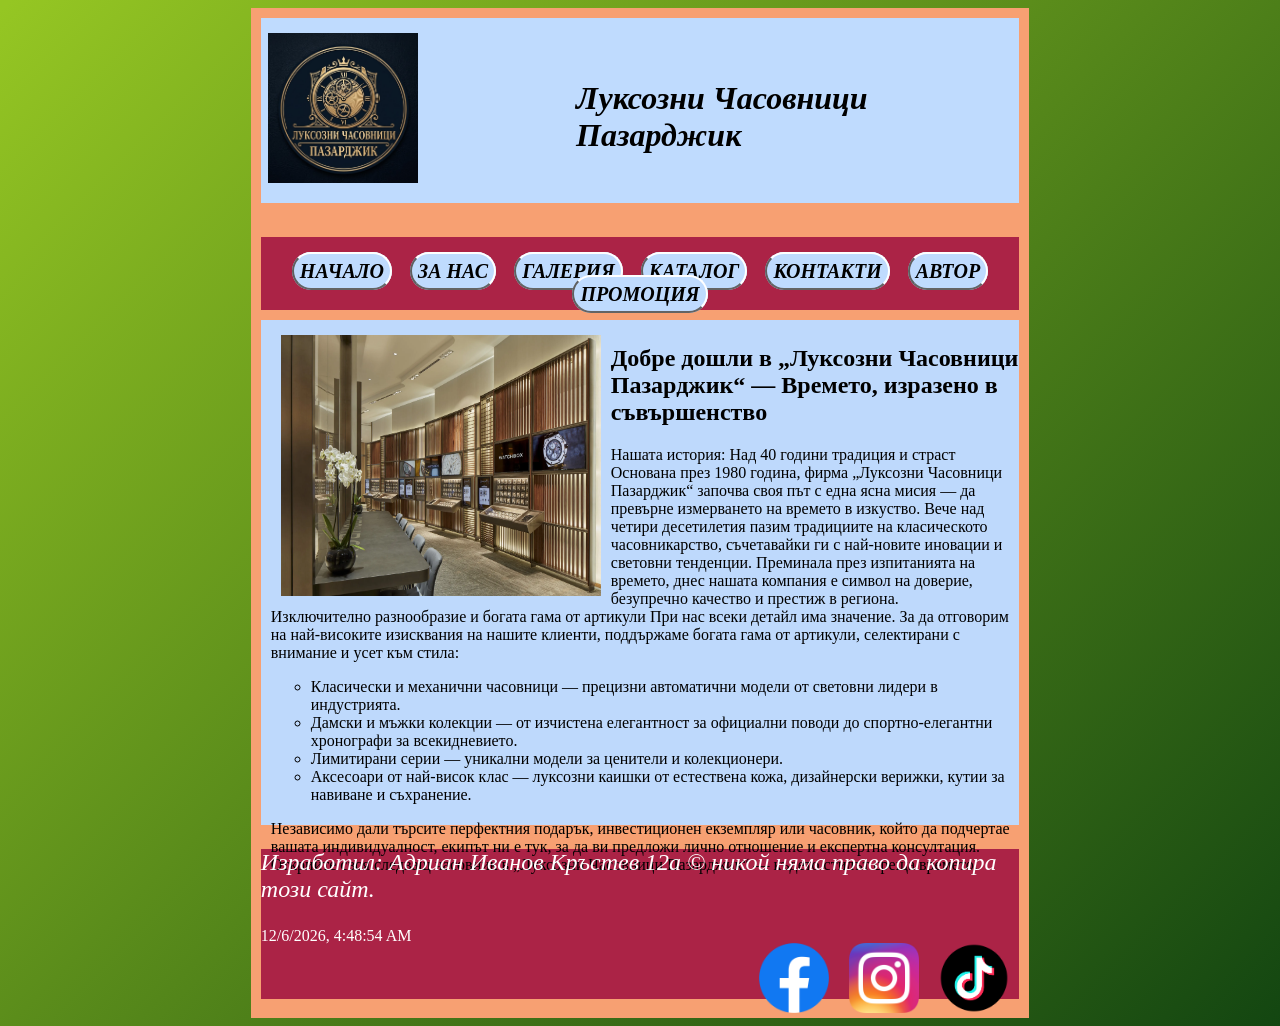
==== index.html @ 212fb82c "update" ====
<!doctype html>
<html>
<head>
<meta charset="utf-8">
<title>Watches</title>
<link href="style.css" rel="stylesheet" type="text/css">
	<link rel="icon" type="image/x-icon" href="img/favicon_io/favicon.ico">
</head>

<body>
<div id="wrapper">
	<header id="header">
    <img id="left" src="img/logo.png" width="150" height="150" alt=""/>
	<h1 id="align">Луксозни Часовници Пазарджик</h1>
	</header>
  <nav id="menu"><strong id="center"><a href="#">НАЧАЛО</a> <a href="#">ЗА НАС</a> <a href="#">ГАЛЕРИЯ</a> <a href="#">КАТАЛОГ</a> <a href="#">КОНТАКТИ</a> <a href="#">АВТОР</a> <a href="#">ПРОМОЦИЯ</a></strong></nav>
  <main id="main">
	<img id="aliign" src="img/store.png" width="320" height="261" alt=""/> 
	<h2>Добре дошли в „Луксозни Часовници Пазарджик“ — Времето, изразено в съвършенство</h2>
	  <p>Нашата история: Над 40 години традиция и страст
Основана през 1980 година, фирма „Луксозни Часовници Пазарджик“ започва своя път с една ясна мисия — да превърне измерването на времето в изкуство. Вече над четири десетилетия пазим традициите на класическото часовникарство, съчетавайки ги с най-новите иновации и световни тенденции. Преминала през изпитанията на времето, днес нашата компания е символ на доверие, безупречно качество и престиж в региона.<br>


Изключително разнообразие и богата гама от артикули
При нас всеки детайл има значение. За да отговорим на най-високите изисквания на нашите клиенти, поддържаме богата гама от артикули, селектирани с внимание и усет към стила:</p>
	  <ul><li>Класически и механични часовници — прецизни автоматични модели от световни лидери в индустрията.</li>

<li>Дамски и мъжки колекции — от изчистена елегантност за официални поводи до спортно-елегантни хронографи за всекидневието.
</li>
<li>Лимитирани серии — уникални модели за ценители и колекционери.</li>

<li>Аксесоари от най-висок клас — луксозни каишки от естествена кожа, дизайнерски верижки, кутии за навиване и съхранение.</li></ul>
	  <p>Независимо дали търсите перфектния подарък, инвестиционен екземпляр или часовник, който да подчертае вашата индивидуалност, екипът ни е тук, за да ви предложи лично отношение и експертна консултация.<br>


Открийте своя следващ часовник в „Луксозни Часовници Пазарджик“ — където стилът среща времето.</p>
	</main>
  <footer id="footer">
	  
	<p id="size">Изработил: Адриан Иванов Кръстев 12а &copy; никой няма право да копира този сайт.</p>
	  
    <div class="icon"><a href="https://www.tiktok.com/@worldmacins" target="_self"><img src="img/tiktok-icon-free-png.webp" width="70" height="70" alt="ticktock"/></a></div>
	  
  <div class="icon"><a href="https://www.instagram.com/adikr88/" target="_self"><img src="img/Instagram_icon.png" width="70" height="70" alt="insta"/></a></div>
	
<div class="icon"><a href="https://www.facebook.com/profile.php?id=100041481893271&locale=bg_BG" target="_self"><img src="img/Facebook_Logo_(2019).png" width="70" height="70" alt="facebook"/></a></div>
    <div id="time"><p id="datetime"></p>
<script>
  // Get current date and time
  var now = new Date();
  var datetime = now.toLocaleString();
  // Insert date and time into HTML
  document.getElementById("datetime").innerHTML = datetime;
</script>
</div>

  </footer>
</div>
</body>
</html>
---- style.css ----
@charset "utf-8";
body {
    background-image: -webkit-linear-gradient(315deg,rgba(149,198,35,1.00) 0.41%,rgba(19,70,17,1.00) 100%);
    background-image: -moz-linear-gradient(315deg,rgba(149,198,35,1.00) 0.41%,rgba(19,70,17,1.00) 100%);
    background-image: -o-linear-gradient(315deg,rgba(149,198,35,1.00) 0.41%,rgba(19,70,17,1.00) 100%);
    background-image: linear-gradient(135deg,rgba(149,198,35,1.00) 0.41%,rgba(19,70,17,1.00) 100%);
}
#wrapper {
    height: 1000px;
    width: 60%;
    background-color: #F7A072;
    margin-left: auto;
    margin-right: auto;
    padding-left: 10px;
    padding-top: 10px;
    padding-right: 10px;
    padding-bottom: 0px;
}
#wrapper #header {
    background-color: #BFDBFE;
    height: 17%;
    padding-top: 2%;
    padding-left: 1%;
    color: #000000;
}
#wrapper #header #left {
    float: left;
    padding-right: 21%;
    color: #000000;
}
#wrapper #menu {
    background-color: #AB2346;
    height: 5%;
    color: #FFFFFF;
    font-style: italic;
    text-align: center;
    padding-top: 3%;
    margin-top: 34px;
}
#menu #center a {
    text-decoration: none;
    color: #000000;
    font-size: 20px;
    padding-top: 6px;
    padding-bottom: 6px;
    padding-left: 6px;
    padding-right: 6px;
    margin-right: 7px;
    margin-left: 7px;
    background-color: #BFDBFE;
    border-width: 2px;
    border-style: solid;
    border-color: #FFFFFF #FFFFFF #646464 #5F5F5F;
    border-radius: 30px;
    transition: 0.3s;
}
#wrapper #main {
    margin-top: 10px;
    background-color: #BED9FC;
    height: 500px;
    padding-top: 5px;
    padding-left: 10px;
}
#wrapper #main ul {
	list-style: circle;
}



#menu #center a:hover{
    background-color: #3D526B;
    border-width: 2px;
    border-style: solid;
    border-bottom-color: #000000;
    border-left-color: #000000;
    color: #FFFFFF;
    -webkit-box-shadow: 2px 5px 5px -2px #31436A;
    box-shadow: 2px 5px 5px -2px #31436A;
	
}


#wrapper #header #align {
    padding-top: 25px;
    font-style: italic;
    color: #000000;
}
#wrapper #main #aliign {
    padding-left: 10px;
    padding-right: 10px;
    padding-top: 10px;
    float: left;
}
#wrapper #footer {
    clear: none;
    height: 150px;
    background-color: #AB2346;
    margin-top: 12px;
    color: #FFFFFF;

}
#wrapper #footer .icon {
    width: 70px;
    height: 70px;
    float: right;
    margin-left: 10px;
    margin-right: 10px;
    transition: ease 0.3s;
    margin-top: 16px;
}

#wrapper #footer .icon:hover{
	
	transform: translateY(-5px);
}


#wrapper #footer #size {
    font-size: 24px;
    font-style: oblique;
}
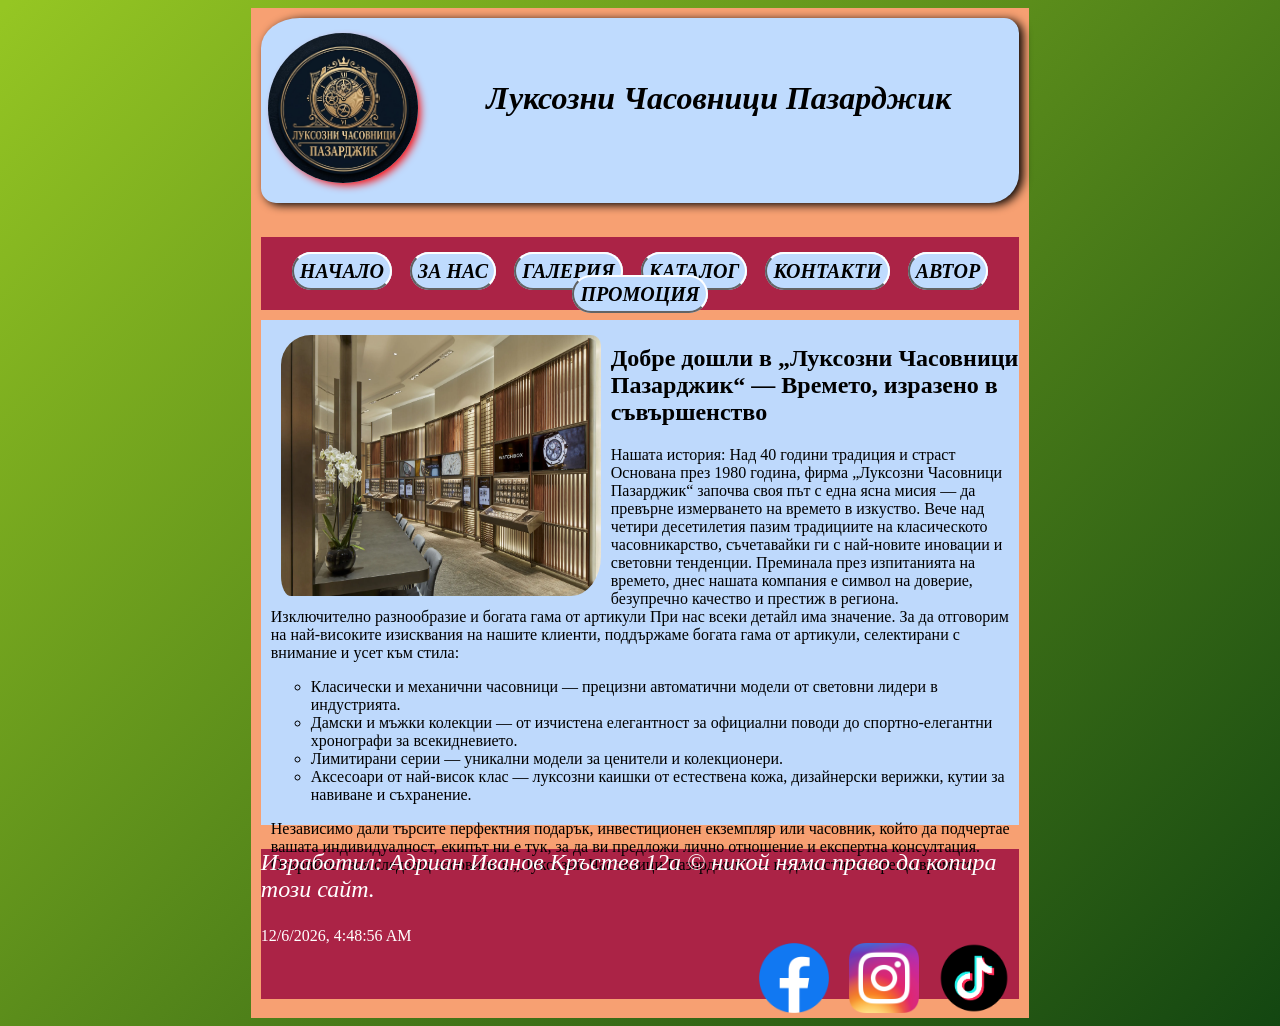
==== commit 992d7d91: "update" ====
--- a/index.html
+++ b/index.html
@@ -2,7 +2,7 @@
 <html>
 <head>
 <meta charset="utf-8">
-<title>Watches</title>
+<title>Начало</title>
 <link href="style.css" rel="stylesheet" type="text/css">
 	<link rel="icon" type="image/x-icon" href="img/favicon_io/favicon.ico">
 </head>
@@ -13,7 +13,8 @@
     <img id="left" src="img/logo.png" width="150" height="150" alt=""/>
 	<h1 id="align">Луксозни Часовници Пазарджик</h1>
 	</header>
-  <nav id="menu"><strong id="center"><a href="#">НАЧАЛО</a> <a href="#">ЗА НАС</a> <a href="#">ГАЛЕРИЯ</a> <a href="#">КАТАЛОГ</a> <a href="#">КОНТАКТИ</a> <a href="#">АВТОР</a> <a href="#">ПРОМОЦИЯ</a></strong></nav>
+  <nav id="menu"><strong id="center"><a href="index.html">НАЧАЛО</a> 
+	  <a href="aboutUs.html">ЗА НАС</a> <a href="gallery.html">ГАЛЕРИЯ</a> <a href="catalog.html">КАТАЛОГ</a> <a href="#">КОНТАКТИ</a> <a href="author.html">АВТОР</a> <a href="promotion.html">ПРОМОЦИЯ</a></strong></nav>
   <main id="main">
 	<img id="aliign" src="img/store.png" width="320" height="261" alt=""/> 
 	<h2>Добре дошли в „Луксозни Часовници Пазарджик“ — Времето, изразено в съвършенство</h2>
--- a/style.css
+++ b/style.css
@@ -22,11 +22,17 @@
     padding-top: 2%;
     padding-left: 1%;
     color: #000000;
+    border-radius: 39px 15px 30px / 30px 15px;
+    -webkit-box-shadow: 4px 2px 10px 0px;
+    box-shadow: 4px 2px 10px 0px;
 }
+
 #wrapper #header #left {
     float: left;
-    padding-right: 21%;
     color: #000000;
+    border-radius: 50%;
+    -webkit-box-shadow: 4px 4px 8px -2px #FF0000;
+    box-shadow: 4px 4px 8px -2px #FF0000;
 }
 #wrapper #menu {
     background-color: #AB2346;
@@ -84,12 +90,14 @@
     padding-top: 25px;
     font-style: italic;
     color: #000000;
+    text-align: center;
 }
 #wrapper #main #aliign {
     padding-left: 10px;
     padding-right: 10px;
     padding-top: 10px;
     float: left;
+    border-radius: 40px 20px;
 }
 #wrapper #footer {
     clear: none;
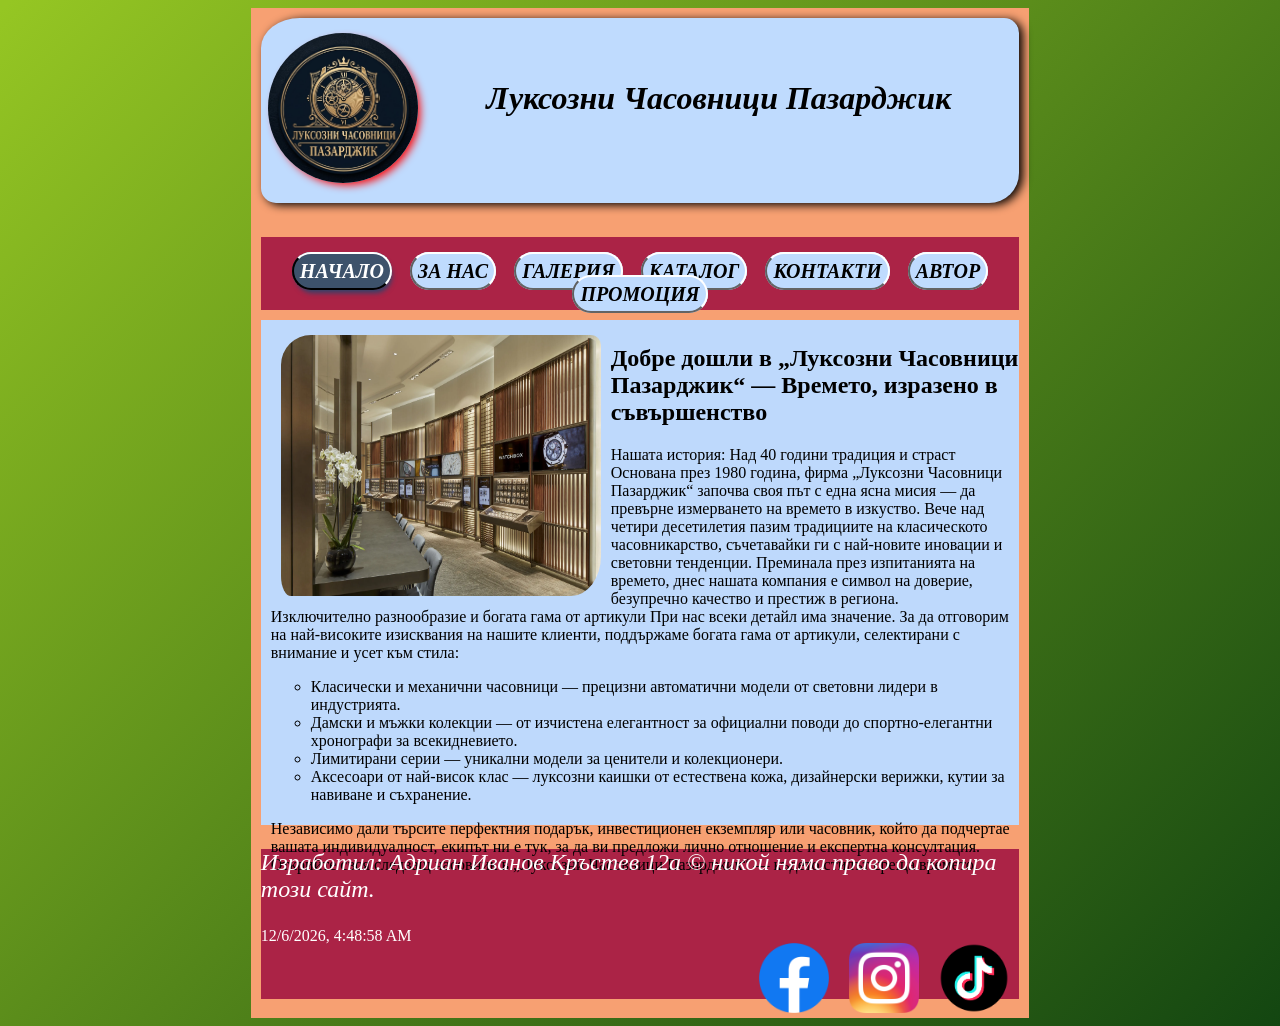
==== commit c64cc28b: "update" ====
--- a/index.html
+++ b/index.html
@@ -13,7 +13,7 @@
     <img id="left" src="img/logo.png" width="150" height="150" alt=""/>
 	<h1 id="align">Луксозни Часовници Пазарджик</h1>
 	</header>
-  <nav id="menu"><strong id="center"><a href="index.html">НАЧАЛО</a> 
+  <nav id="menu"><strong id="center"><a href="index.html" class="align">НАЧАЛО</a> 
 	  <a href="aboutUs.html">ЗА НАС</a> <a href="gallery.html">ГАЛЕРИЯ</a> <a href="catalog.html">КАТАЛОГ</a> <a href="#">КОНТАКТИ</a> <a href="author.html">АВТОР</a> <a href="promotion.html">ПРОМОЦИЯ</a></strong></nav>
   <main id="main">
 	<img id="aliign" src="img/store.png" width="320" height="261" alt=""/> 
--- a/style.css
+++ b/style.css
@@ -73,7 +73,9 @@
 
 
 
-#menu #center a:hover{
+#menu #center a:hover,
+#menu #center a.align
+{
     background-color: #3D526B;
     border-width: 2px;
     border-style: solid;
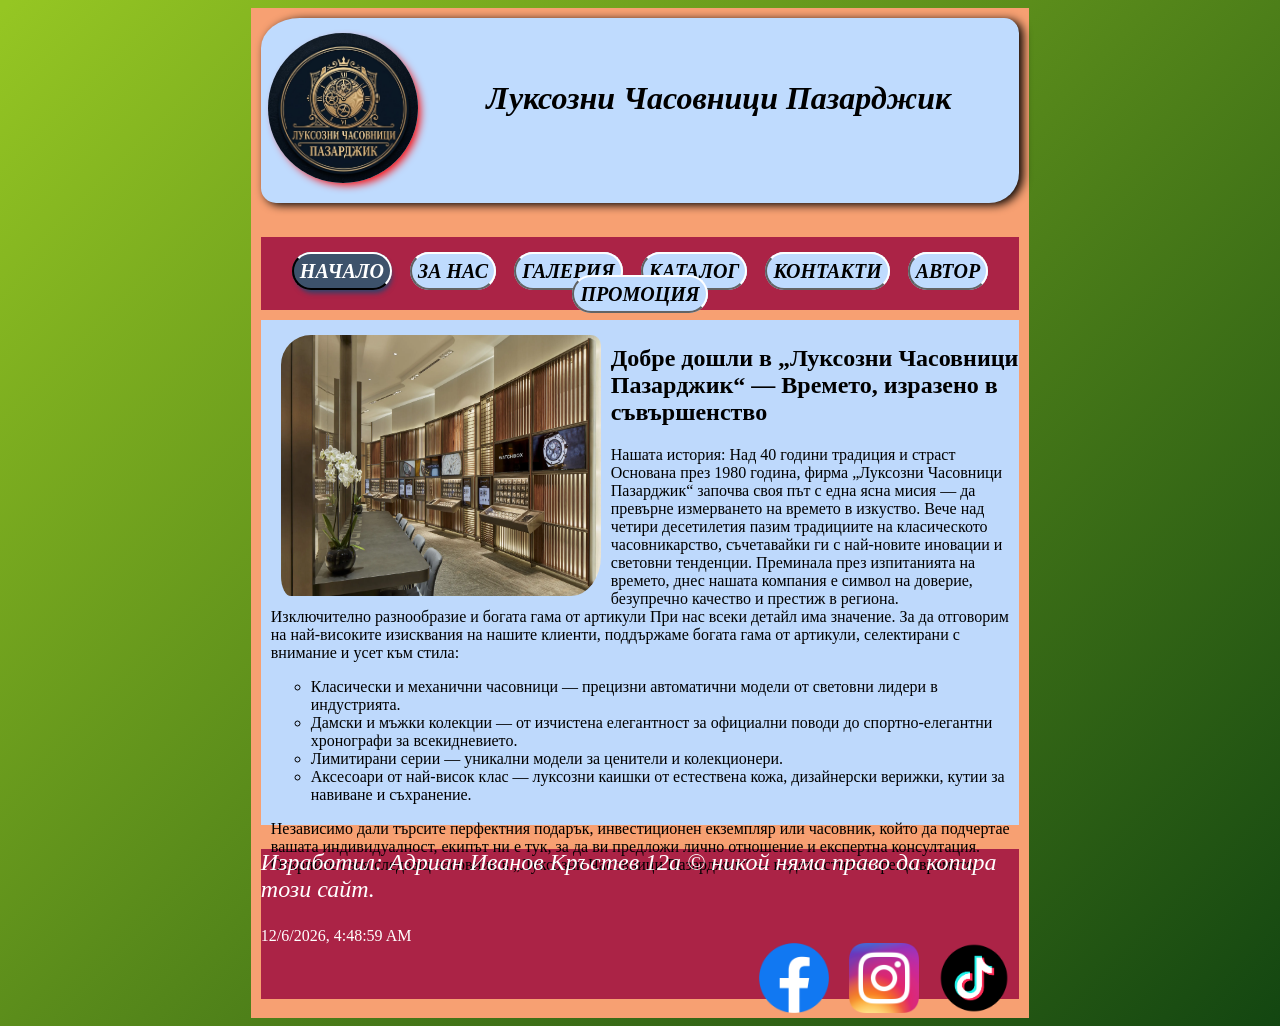
==== commit c67f3628: "i made a mistake" ====
--- a/index.html
+++ b/index.html
@@ -14,7 +14,9 @@
 	<h1 id="align">Луксозни Часовници Пазарджик</h1>
 	</header>
   <nav id="menu"><strong id="center"><a href="index.html" class="align">НАЧАЛО</a> 
-	  <a href="aboutUs.html">ЗА НАС</a> <a href="gallery.html">ГАЛЕРИЯ</a> <a href="catalog.html">КАТАЛОГ</a> <a href="#">КОНТАКТИ</a> <a href="author.html">АВТОР</a> <a href="promotion.html">ПРОМОЦИЯ</a></strong></nav>
+	  <a href="aboutUs.html">ЗА НАС</a> <a href="gallery.html">ГАЛЕРИЯ</a> <a href="catalog.html">КАТАЛОГ</a> 
+	  <a href="#">КОНТАКТИ</a> 
+	  <a href="author.html">АВТОР</a> <a href="promotion.html">ПРОМОЦИЯ</a></strong></nav>
   <main id="main">
 	<img id="aliign" src="img/store.png" width="320" height="261" alt=""/> 
 	<h2>Добре дошли в „Луксозни Часовници Пазарджик“ — Времето, изразено в съвършенство</h2>
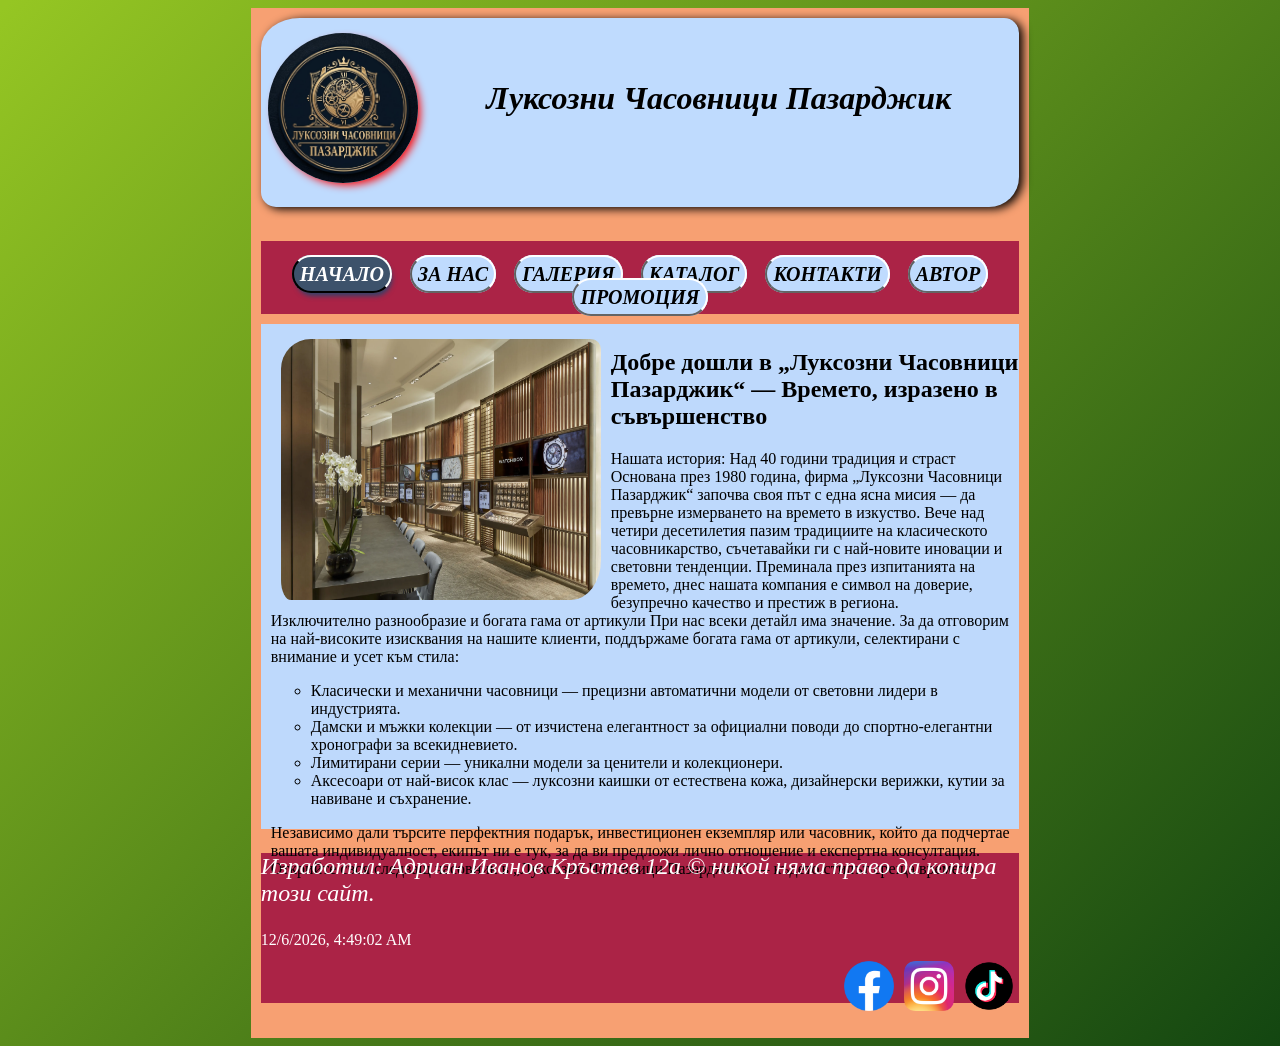
==== commit 4080641d: "update" ====
--- a/index.html
+++ b/index.html
@@ -42,20 +42,26 @@
 	  
 	<p id="size">Изработил: Адриан Иванов Кръстев 12а &copy; никой няма право да копира този сайт.</p>
 	  
-    <div class="icon"><a href="https://www.tiktok.com/@worldmacins" target="_self"><img src="img/tiktok-icon-free-png.webp" width="70" height="70" alt="ticktock"/></a></div>
+    <div class="icon"><a href="https://www.tiktok.com/@worldmacins" target="_self"><img src="img/tiktok-icon-free-png.webp" width="50" height="50" alt="ticktock"/></a></div>
 	  
-  <div class="icon"><a href="https://www.instagram.com/adikr88/" target="_self"><img src="img/Instagram_icon.png" width="70" height="70" alt="insta"/></a></div>
+  <div class="icon"><a href="https://www.instagram.com/adikr88/" target="_self"><img src="img/Instagram_icon.png" width="50" height="50" alt="insta"/></a></div>
 	
-<div class="icon"><a href="https://www.facebook.com/profile.php?id=100041481893271&locale=bg_BG" target="_self"><img src="img/Facebook_Logo_(2019).png" width="70" height="70" alt="facebook"/></a></div>
-    <div id="time"><p id="datetime"></p>
-<script>
-  // Get current date and time
-  var now = new Date();
-  var datetime = now.toLocaleString();
-  // Insert date and time into HTML
-  document.getElementById("datetime").innerHTML = datetime;
-</script>
-</div>
+<div class="icon"><a href="https://www.facebook.com/profile.php?id=100041481893271&locale=bg_BG" target="_self"><img src="img/Facebook_Logo_(2019).png" width="50" height="50" alt="facebook"/></a></div>
+    <div id="datetime"></div>
+
+    <script>
+        // Функция за обновяване на датата и часа
+        function updateDateTime() {
+            const now = new Date();
+            document.getElementById('datetime').innerHTML = now.toLocaleString();
+        }
+
+        // Извикване на функцията веднага след зареждане на страницата
+        updateDateTime();
+
+        // Обновяване на датата и часа на всеки 1 секунда
+        setInterval(updateDateTime, 1000);
+    </script>
 
   </footer>
 </div>
--- a/style.css
+++ b/style.css
@@ -6,7 +6,7 @@
     background-image: linear-gradient(135deg,rgba(149,198,35,1.00) 0.41%,rgba(19,70,17,1.00) 100%);
 }
 #wrapper {
-    height: 1000px;
+    height: 1020px;
     width: 60%;
     background-color: #F7A072;
     margin-left: auto;
@@ -110,13 +110,13 @@
 
 }
 #wrapper #footer .icon {
-    width: 70px;
-    height: 70px;
+    width: 50px;
+    height: 50px;
     float: right;
-    margin-left: 10px;
-    margin-right: 10px;
+    margin-left: 5px;
+    margin-right: 5px;
     transition: ease 0.3s;
-    margin-top: 16px;
+    margin-top: 30px;
 }
 
 #wrapper #footer .icon:hover{
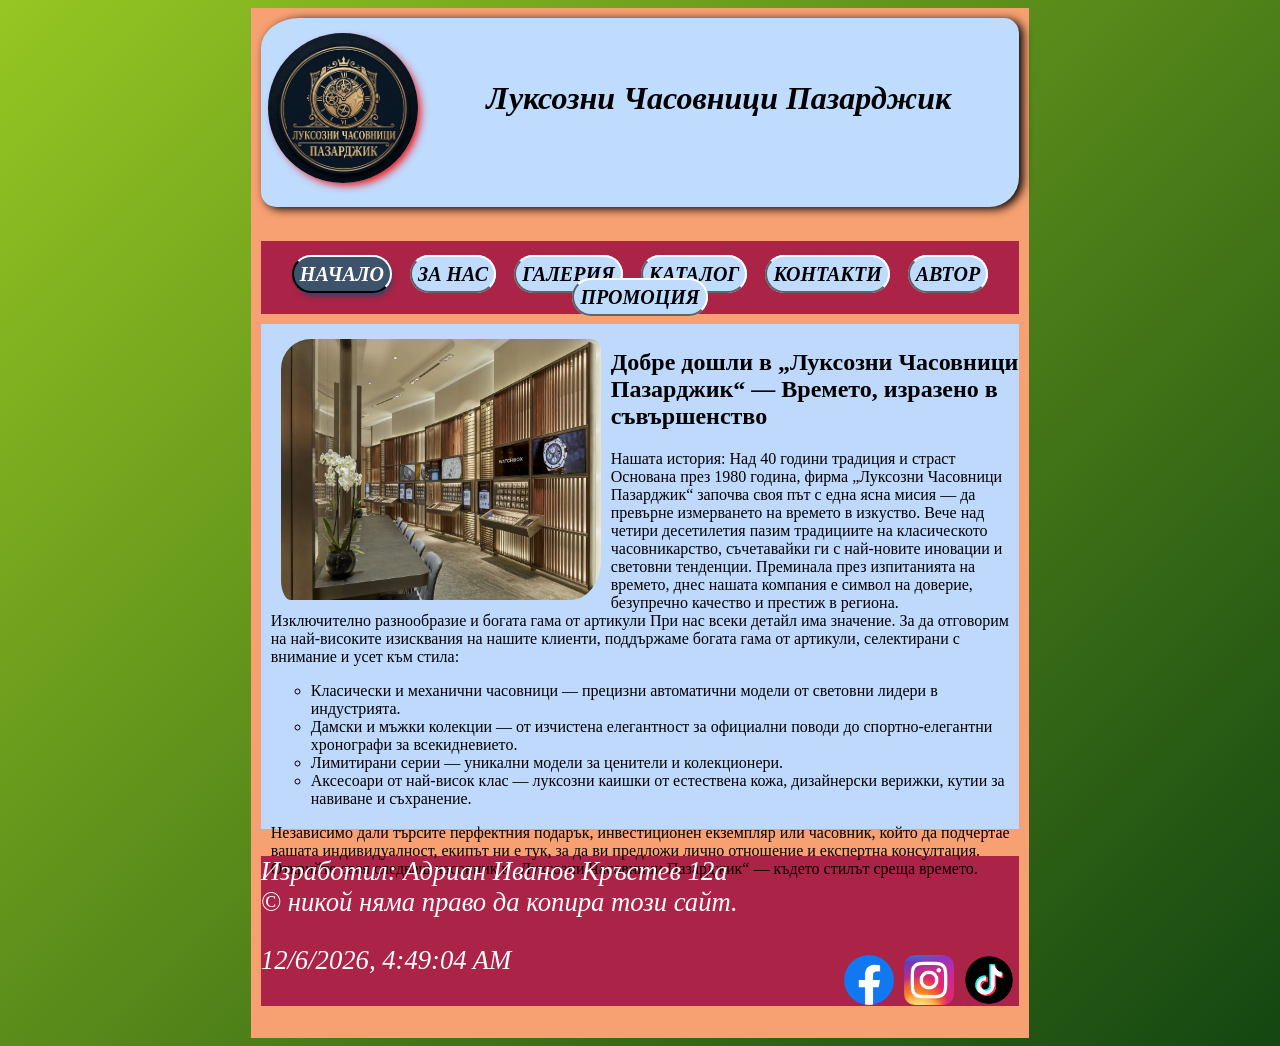
==== commit 29e4f247: "update" ====
--- a/index.html
+++ b/index.html
@@ -40,14 +40,15 @@
 	</main>
   <footer id="footer">
 	  
-	<p id="size">Изработил: Адриан Иванов Кръстев 12а &copy; никой няма право да копира този сайт.</p>
+	<p id="size">Изработил: Адриан Иванов Кръстев 12а <br>
+    &copy; никой няма право да копира този сайт.</p>
 	  
     <div class="icon"><a href="https://www.tiktok.com/@worldmacins" target="_self"><img src="img/tiktok-icon-free-png.webp" width="50" height="50" alt="ticktock"/></a></div>
 	  
   <div class="icon"><a href="https://www.instagram.com/adikr88/" target="_self"><img src="img/Instagram_icon.png" width="50" height="50" alt="insta"/></a></div>
 	
 <div class="icon"><a href="https://www.facebook.com/profile.php?id=100041481893271&locale=bg_BG" target="_self"><img src="img/Facebook_Logo_(2019).png" width="50" height="50" alt="facebook"/></a></div>
-    <div id="datetime"></div>
+    <div id="datetime" style="font-size: 20pt; font-style: oblique;"></div>
 
     <script>
         // Функция за обновяване на датата и часа
--- a/style.css
+++ b/style.css
@@ -107,6 +107,7 @@
     background-color: #AB2346;
     margin-top: 12px;
     color: #FFFFFF;
+    
 
 }
 #wrapper #footer .icon {
@@ -116,7 +117,7 @@
     margin-left: 5px;
     margin-right: 5px;
     transition: ease 0.3s;
-    margin-top: 30px;
+    margin-top: 10px;
 }
 
 #wrapper #footer .icon:hover{
@@ -126,6 +127,6 @@
 
 
 #wrapper #footer #size {
-    font-size: 24px;
+    font-size: 20pt;
     font-style: oblique;
 }
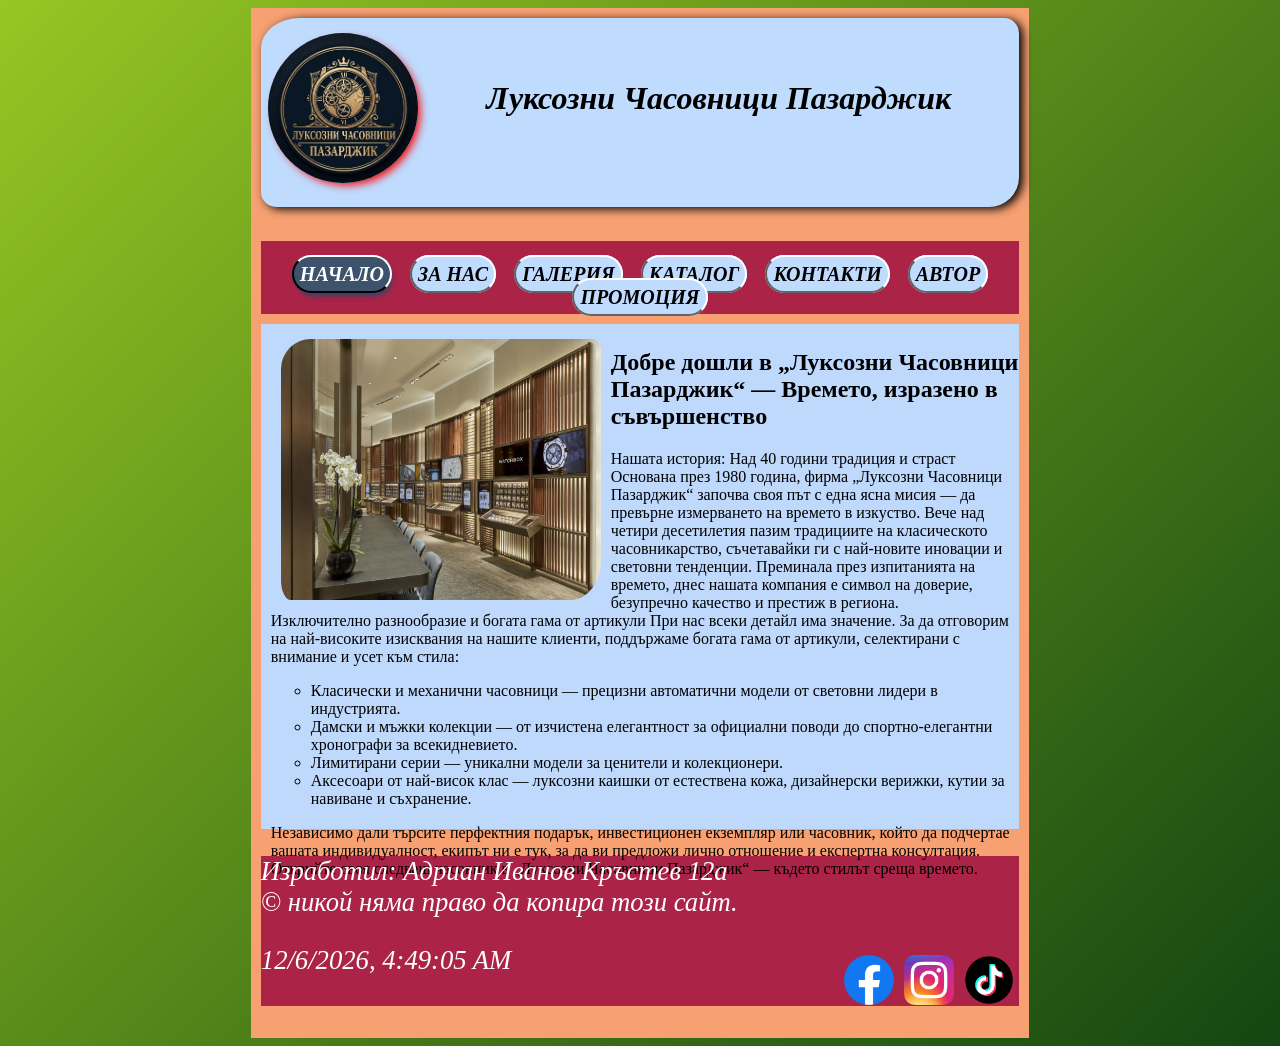
==== commit 01891591: "huge update" ====
--- a/index.html
+++ b/index.html
@@ -15,7 +15,7 @@
 	</header>
   <nav id="menu"><strong id="center"><a href="index.html" class="align">НАЧАЛО</a> 
 	  <a href="aboutUs.html">ЗА НАС</a> <a href="gallery.html">ГАЛЕРИЯ</a> <a href="catalog.html">КАТАЛОГ</a> 
-	  <a href="#">КОНТАКТИ</a> 
+	  <a href="contact.php">КОНТАКТИ</a> 
 	  <a href="author.html">АВТОР</a> <a href="promotion.html">ПРОМОЦИЯ</a></strong></nav>
   <main id="main">
 	<img id="aliign" src="img/store.png" width="320" height="261" alt=""/> 
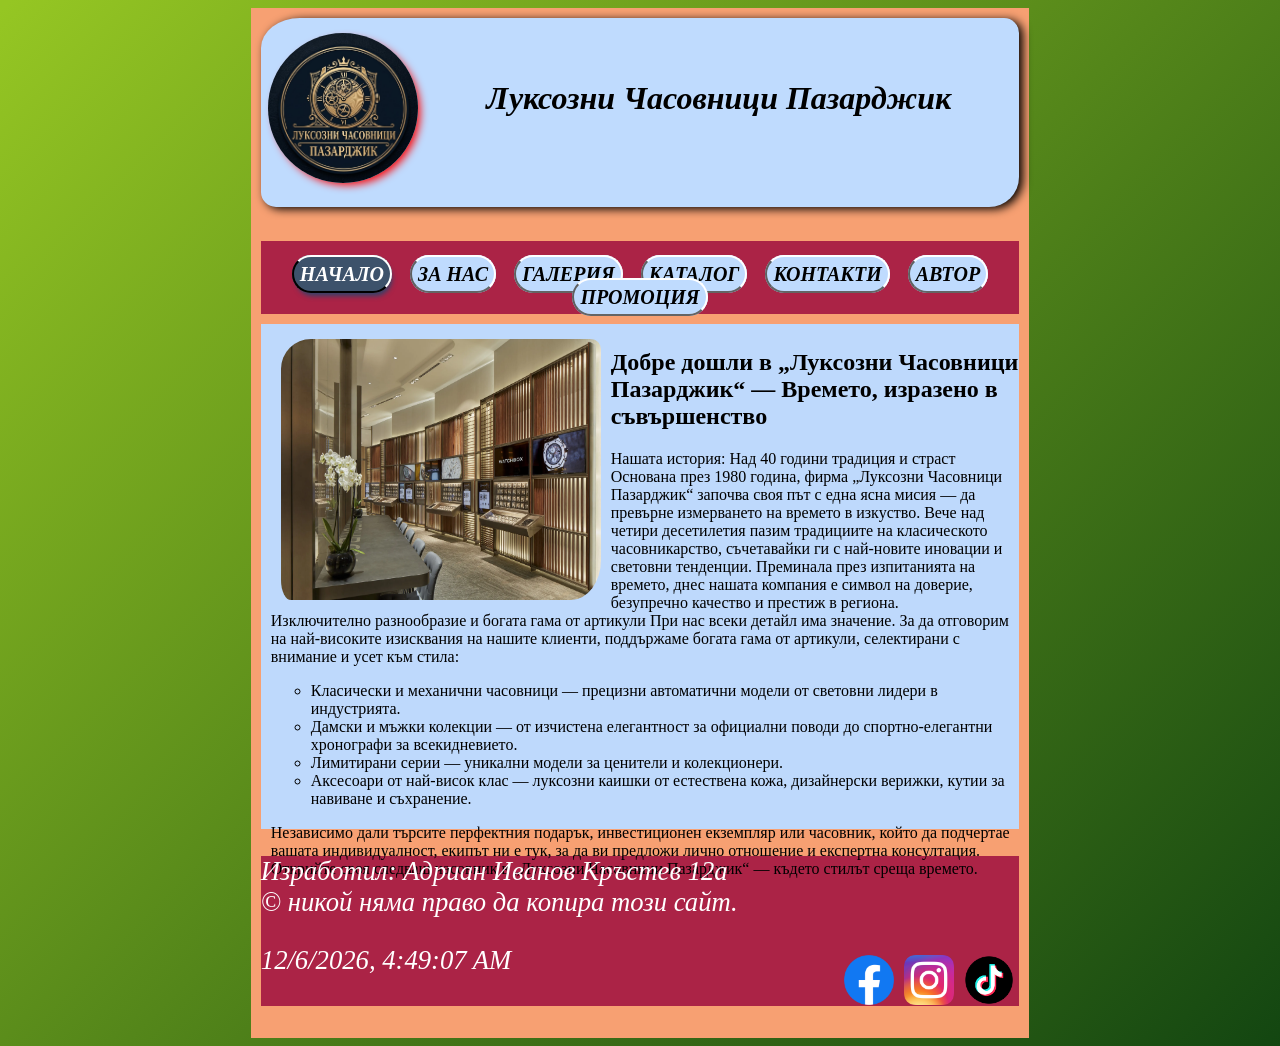
==== commit 5a753e13: "update" ====
--- a/index.html
+++ b/index.html
@@ -15,7 +15,7 @@
 	</header>
   <nav id="menu"><strong id="center"><a href="index.html" class="align">НАЧАЛО</a> 
 	  <a href="aboutUs.html">ЗА НАС</a> <a href="gallery.html">ГАЛЕРИЯ</a> <a href="catalog.html">КАТАЛОГ</a> 
-	  <a href="contact.php">КОНТАКТИ</a> 
+	  <a href="contact.html">КОНТАКТИ</a> 
 	  <a href="author.html">АВТОР</a> <a href="promotion.html">ПРОМОЦИЯ</a></strong></nav>
   <main id="main">
 	<img id="aliign" src="img/store.png" width="320" height="261" alt=""/> 
